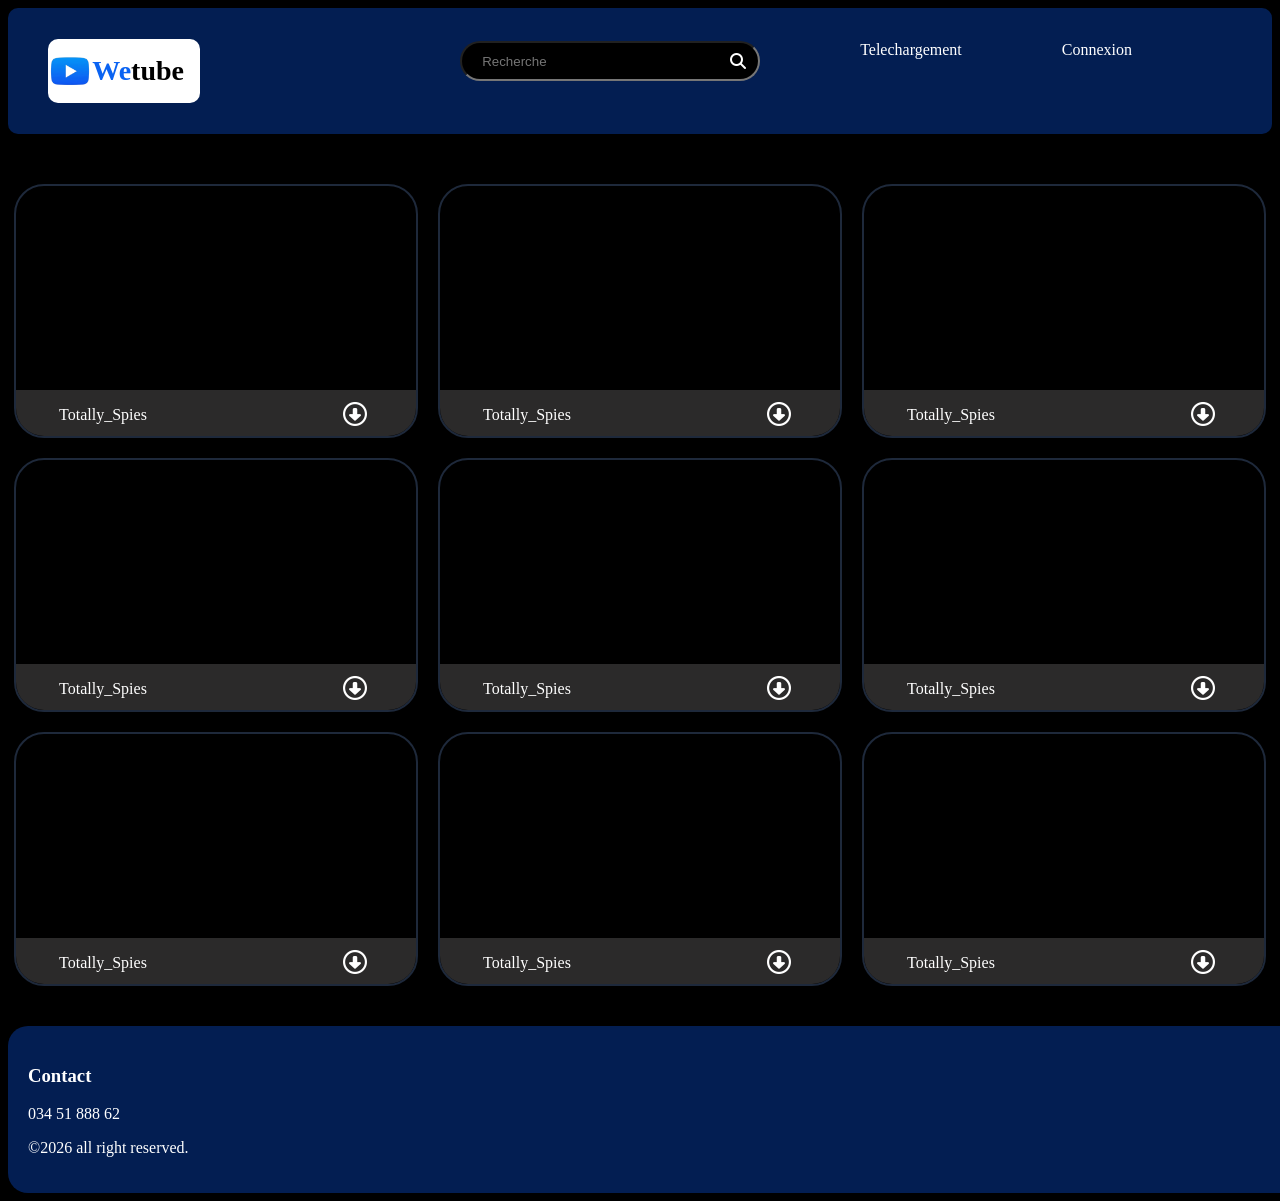
==== We_tube/index.html @ aab5a420 "Fix HTML formatting and structure" ====
<!DOCTYPE html>
<html lang="en">
<head>
    <meta charset="UTF-8">
    <meta name="viewport" content="width=device-width, initial-scale=1.0">
    <link rel="stylesheet" href="style.css">
    <link rel="stylesheet" href="https://cdnjs.cloudflare.com/ajax/libs/font-awesome/6.5.0/css/all.min.css">
    <link rel="shortcut icon" href="Gemini_Generated_Image_xc2elaxc2elaxc2e.png" type="image/x-icon">
    <title>We Tube</title>
</head>
<body>
    <header>
        <nav class="navbar">
            <ul class="tete">
                <img class="image" src="Gemini_Generated_Image_xc2elaxc2elaxc2e-removebg-preview.png" alt="#">
                <h1 class="logo"><span>We</span>tube</h1>
            </ul>
            <ul class="menu">
                <li class="recherche"><input type="search" placeholder="Recherche">
                    <i class="fa-solid fa-magnifying-glass" muted loop class="preview-video"></i>
                </li>
                <li><a href="telechargement.html">Telechargement</a></li>
                 <li><a href="#">Connexion</a></li>
            </ul>
        </nav>
    </header>
    <main class="corps">
        
        <div class="ligne1">
             <div class="video1">
                <div class="vid">
                    <video muted loop class="preview-video" lasse="video">
                        <source src="video/348116_medium.mp4" type ="video/mp4">
                    </video>
                </div>
                <div class="texte">
                    <p>Totally_Spies</p>
                    <button class="btn" onclick="downloadVideo(this)">
                        <i class="fa-regular fa-circle-down"></i>
                    </button>
                </div>
            </div>
            <div class="video1">
                <div class="vid">
                    <video muted loop class="preview-video" class="video">
                        <source src="video/347325_medium.mp4" type ="video/mp4">
                    </video>
                </div>
                <div class="texte">
                    <p>Totally_Spies</p>
                    <button class="btn" onclick="downloadVideo(this)">
                        <i class="fa-regular fa-circle-down"></i>
                    </button>
                </div>
            </div>
            <div class="video1">
                <div class="vid">
                    <video muted loop class="preview-video">
                        <source src="video/348116_medium.mp4" type ="video/mp4">
                    </video>
                </div>
                <div class="texte">
                    <p>Totally_Spies</p>
                    <button class="btn" onclick="downloadVideo(this)">
                        <i class="fa-regular fa-circle-down"></i>
                    </button>
                </div>
            </div>
            <div class="video1">
                <div class="vid">
                    <video muted loop class="preview-video" class="video">
                        <source src="video/348116_medium.mp4" type ="video/mp4">
                    </video>
                </div>
                <div class="texte">
                    <p>Totally_Spies</p>
                    <button class="btn" onclick="downloadVideo(this)">
                        <i class="fa-regular fa-circle-down"></i>
                    </button>
                </div>
            </div>
            <div class="video1">
                <div class="vid">
                    <video muted loop class="preview-video" class="video">
                        <source src="video/348116_medium.mp4" type ="video/mp4">
                    </video>
                </div>
                <div class="texte">
                    <p>Totally_Spies</p>
                    <button class="btn" onclick="downloadVideo(this)">
                        <i class="fa-regular fa-circle-down"></i>
                    </button>
                </div>
            </div>
            <div class="video1">
                <div class="vid">
                    <video muted loop class="preview-video" class="video">
                        <source src="video/348116_medium.mp4" type ="video/mp4">
                    </video>
                </div>
                <div class="texte">
                    <p>Totally_Spies</p>
                    <button class="btn" onclick="downloadVideo(this)">
                        <i class="fa-regular fa-circle-down"></i>
                    </button>
                </div>
            </div>
             <div class="video1">
                <div class="vid">
                    <video muted loop class="preview-video" class="video">
                        <source src="video/348116_medium.mp4" type ="video/mp4">
                    </video>
                </div>
                <div class="texte">
                    <p>Totally_Spies</p>
                    <button class="btn" onclick="downloadVideo(this)">
                        <i class="fa-regular fa-circle-down"></i>
                    </button>
                </div>
            </div>
            <div class="video1">
                <div class="vid">
                    <video muted loop class="preview-video" class="video">
                        <source src="video/348116_medium.mp4" type ="video/mp4">
                    </video>
                </div>
                <div class="texte">
                    <p>Totally_Spies</p>
                    <button class="btn" onclick="downloadVideo(this)">
                        <i class="fa-regular fa-circle-down"></i>
                    </button>
                </div>
            </div>
            <div class="video1">
                <div class="vid">
                    <video muted loop class="preview-video"class="video">
                        <source src="video/348116_medium.mp4" type ="video/mp4">
                    </video>
                </div>
                <div class="texte">
                    <p>Totally_Spies</p>
                    <button class="btn" onclick="downloadVideo(this)">
                        <i class="fa-regular fa-circle-down"></i>
                    </button>
                </div>
            </div>
        </div>
    </main>
    <footer>
        <div class="pied">
            <h3>Contact</h3>
            <p>034 51 888 62</p>
            <p>&copy2026 all right reserved.</p>
        </div>
    </footer>
    <script src="test.js"></script>
</body>
</html>
---- We_tube/style.css ----
body{
    background-color: black;
    color: white;
}
header{
    display: flex;
    flex-wrap: wrap;
}
.tete{
    position: relative;
    background-color: white;
    border-radius: 10px;
    width: 120px;
    padding: 1em;
}
.tete:hover{
    background-color: #031e52;
}
.image{
    width: 90px;
    position: absolute;
    right: 85px;
    top: 2px;

}
span{
    color: #0a63f2;
}
h1{
    margin: 0;
}
.navbar{
    background:#031e52;
    border-radius: 10px;
    color:white;
    display:flex;
    flex-wrap: wrap;
    justify-content:space-between;
    align-items:center;
    padding:15px 40px;
    width:100%;
    transition:1.4s;
}
.navbar ul{
    justify-content:end;
    display: flex;
    flex-wrap: wrap;
}

.logo{
    font-size:28px;
    color: black;

}

.menu{
    list-style:none;
}
.menu li{
    margin-right: 100px;
    margin-bottom: 20px;
}
.menu a{
    color:white;
    text-decoration:none;
    transition:0.3s;
}

.menu a:hover{
    background:white;
    color:#1e293b;
    padding:10px;
    border-radius:5px;
}

input{
    border-radius: 20px;
    height: 40px;
    width: 300px;
    background-color: black;
    color: white;
    padding-left: 20px;
}
.recherche{
    position:relative;
    margin-bottom: 20px;
}
li i{
    position: absolute;
    left: 270px;
    top: 50%;
    transform: translateY(-50%);
}
.corps{
    flex: 1;
    background-color:black;
    padding-top: 50px;
    overflow-y: scroll;
}
.ligne1{
    display: flex;
    flex-wrap: wrap;
    gap: 20px;
    padding-bottom: 20px;
    justify-content: center;
}
.video1{
    border: 2px #1e293b solid;
    border-radius: 30px;
    width: 400px;
    height: 250px;
    overflow: hidden;
}
.video1:hover{
    transform: translateY(5px);
    border: 2px rgb(85, 82, 82) solid;

}
video{
    width:100%;
    height:200px;
    overflow: hidden;

}

.texte{
    background-color: rgb(43, 42, 42);
    display: flex;
    align-items: center;
    justify-content: center;
    gap: 190px;
    padding: 0 2em;
    button{
        background-color: transparent;
        font-size: 1.5em;
        color: white;
        border: none;
    }
}
button:hover{
    color: #031e52;
}
.pied{
    background-color: #031e52;
    width: 100%;
    color: white;
    padding: 20px;
    border-radius: 20px;
    margin-top: 20px;
}
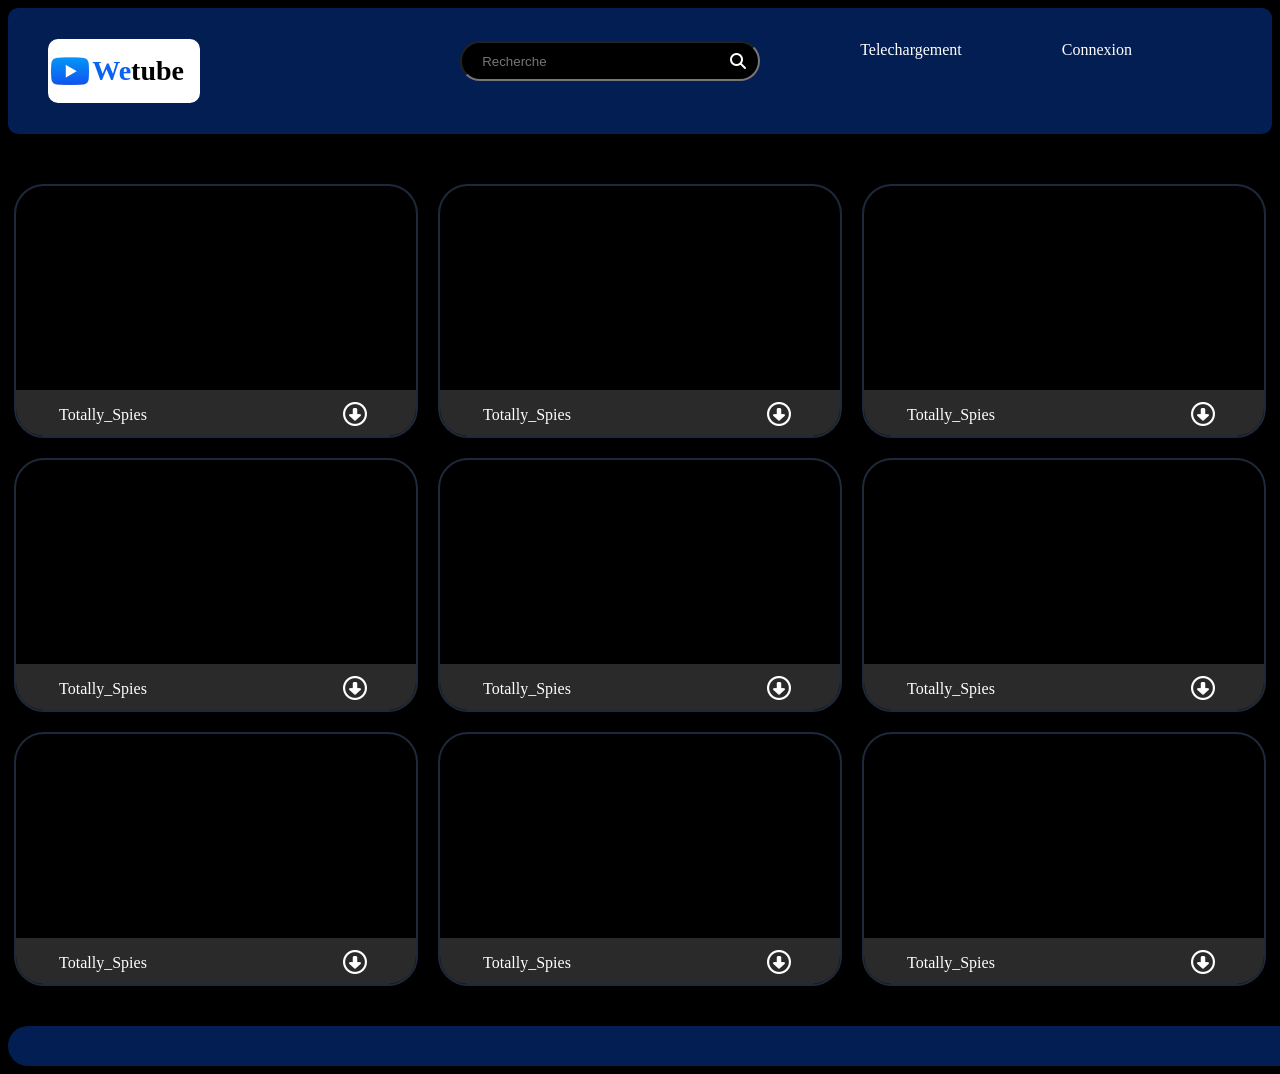
==== commit d5496b5e: "Update index.html" ====
--- a/We_tube/index.html
+++ b/We_tube/index.html
@@ -29,7 +29,7 @@
         <div class="ligne1">
              <div class="video1">
                 <div class="vid">
-                    <video muted loop class="preview-video" lasse="video">
+                    <video muted loop class="preview-video">
                         <source src="video/348116_medium.mp4" type ="video/mp4">
                     </video>
                 </div>
@@ -42,7 +42,7 @@
             </div>
             <div class="video1">
                 <div class="vid">
-                    <video muted loop class="preview-video" class="video">
+                    <video muted loop class="preview-video">
                         <source src="video/347325_medium.mp4" type ="video/mp4">
                     </video>
                 </div>
@@ -68,7 +68,7 @@
             </div>
             <div class="video1">
                 <div class="vid">
-                    <video muted loop class="preview-video" class="video">
+                    <video muted loop class="preview-video">
                         <source src="video/348116_medium.mp4" type ="video/mp4">
                     </video>
                 </div>
@@ -81,7 +81,7 @@
             </div>
             <div class="video1">
                 <div class="vid">
-                    <video muted loop class="preview-video" class="video">
+                    <video muted loop class="preview-video">
                         <source src="video/348116_medium.mp4" type ="video/mp4">
                     </video>
                 </div>
@@ -94,7 +94,7 @@
             </div>
             <div class="video1">
                 <div class="vid">
-                    <video muted loop class="preview-video" class="video">
+                    <video muted loop class="preview-video">
                         <source src="video/348116_medium.mp4" type ="video/mp4">
                     </video>
                 </div>
@@ -107,7 +107,7 @@
             </div>
              <div class="video1">
                 <div class="vid">
-                    <video muted loop class="preview-video" class="video">
+                    <video muted loop class="preview-video">
                         <source src="video/348116_medium.mp4" type ="video/mp4">
                     </video>
                 </div>
@@ -120,7 +120,7 @@
             </div>
             <div class="video1">
                 <div class="vid">
-                    <video muted loop class="preview-video" class="video">
+                    <video muted loop class="preview-video">
                         <source src="video/348116_medium.mp4" type ="video/mp4">
                     </video>
                 </div>
@@ -133,7 +133,7 @@
             </div>
             <div class="video1">
                 <div class="vid">
-                    <video muted loop class="preview-video"class="video">
+                    <video muted loop class="preview-video">
                         <source src="video/348116_medium.mp4" type ="video/mp4">
                     </video>
                 </div>
@@ -147,10 +147,8 @@
         </div>
     </main>
     <footer>
-        <div class="pied">
-            <h3>Contact</h3>
-            <p>034 51 888 62</p>
-            <p>&copy2026 all right reserved.</p>
+        <div class="pied">+
         </div>
     </footer>
     <script src="test.js"></script>
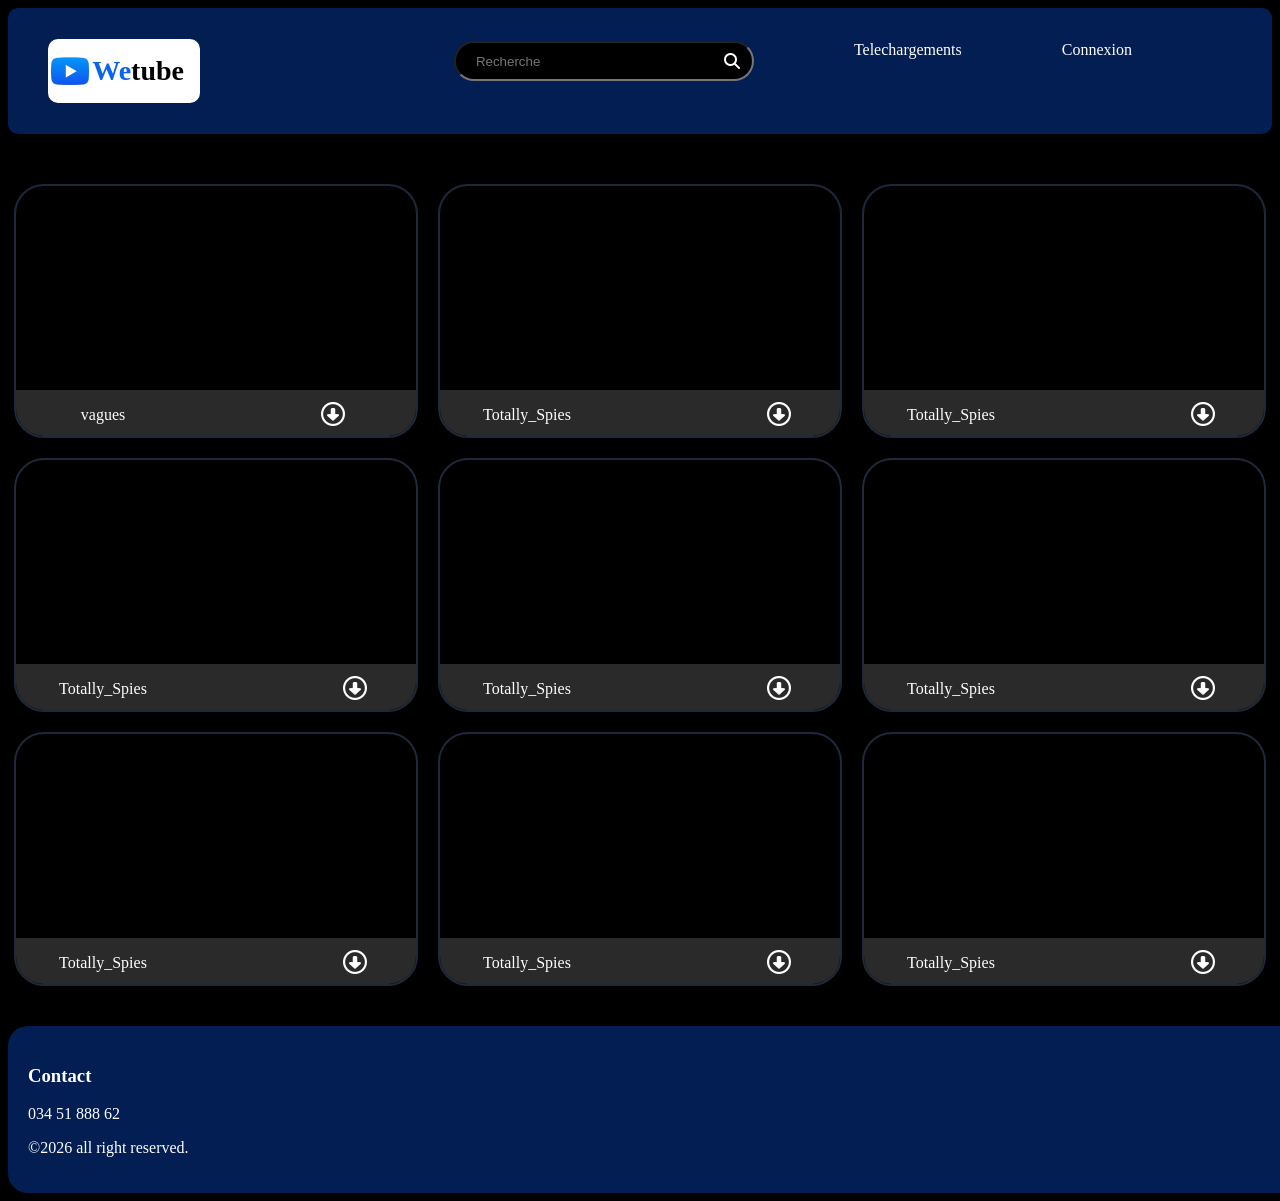
==== commit 1fa78a53: "barre de recherche et interface conn et inscrip" ====
--- a/We_tube/index.html
+++ b/We_tube/index.html
@@ -16,11 +16,11 @@
                 <h1 class="logo"><span>We</span>tube</h1>
             </ul>
             <ul class="menu">
-                <li class="recherche"><input type="search" placeholder="Recherche">
+                <li class="recherche"><input type="search" id="search" placeholder="Recherche">
                     <i class="fa-solid fa-magnifying-glass" muted loop class="preview-video"></i>
                 </li>
-                <li><a href="telechargement.html">Telechargement</a></li>
-                 <li><a href="#">Connexion</a></li>
+                <li><a href="telechargement.html">Telechargements</a></li>
+                 <li><a href="login.html">Connexion</a></li>
             </ul>
         </nav>
     </header>
@@ -29,7 +29,33 @@
         <div class="ligne1">
              <div class="video1">
                 <div class="vid">
-                    <video muted loop class="preview-video">
+                    <video id="résultats" loop class="preview-video">
+                        <source src="video/348116_medium.mp4" type ="video/mp4">
+                    </video>
+                </div>
+                <div class="texte">
+                    <p>vagues</p>
+                    <button class="btn" onclick="downloadVideo(this)">
+                        <i class="fa-regular fa-circle-down"></i>
+                    </button>
+                </div>
+            </div>
+            <div class="video1">
+                <div class="vid">
+                    <video id="résultats" muted loop class="preview-video">
+                        <source src="video/347325_medium.mp4" type ="video/mp4">
+                    </video>
+                </div>
+                <div class="texte">
+                    <p>Totally_Spies</p>
+                    <button class="btn" onclick="downloadVideo(this)">
+                        <i class="fa-regular fa-circle-down"></i>
+                    </button>
+                </div>
+            </div>
+            <div class="video1">
+                <div class="vid">
+                    <video id="résultats" muted loop class="preview-video">
                         <source src="video/348116_medium.mp4" type ="video/mp4">
                     </video>
                 </div>
@@ -42,20 +68,7 @@
             </div>
             <div class="video1">
                 <div class="vid">
-                    <video muted loop class="preview-video">
-                        <source src="video/347325_medium.mp4" type ="video/mp4">
-                    </video>
-                </div>
-                <div class="texte">
-                    <p>Totally_Spies</p>
-                    <button class="btn" onclick="downloadVideo(this)">
-                        <i class="fa-regular fa-circle-down"></i>
-                    </button>
-                </div>
-            </div>
-            <div class="video1">
-                <div class="vid">
-                    <video muted loop class="preview-video">
+                    <video id="résultats" muted loop class="preview-video">
                         <source src="video/348116_medium.mp4" type ="video/mp4">
                     </video>
                 </div>
@@ -68,7 +81,7 @@
             </div>
             <div class="video1">
                 <div class="vid">
-                    <video muted loop class="preview-video">
+                    <video id="résultats" muted loop class="preview-video">
                         <source src="video/348116_medium.mp4" type ="video/mp4">
                     </video>
                 </div>
@@ -81,7 +94,20 @@
             </div>
             <div class="video1">
                 <div class="vid">
-                    <video muted loop class="preview-video">
+                    <video id="résultats"  muted loop class="preview-video">
+                        <source src="video/348116_medium.mp4" type ="video/mp4">
+                    </video>
+                </div>
+                <div class="texte">
+                    <p>Totally_Spies</p>
+                    <button class="btn" onclick="downloadVideo(this)">
+                        <i class="fa-regular fa-circle-down"></i>
+                    </button>
+                </div>
+            </div>
+             <div class="video1">
+                <div class="vid">
+                    <video id="résultats" muted loop class="preview-video">
                         <source src="video/348116_medium.mp4" type ="video/mp4">
                     </video>
                 </div>
@@ -94,20 +120,7 @@
             </div>
             <div class="video1">
                 <div class="vid">
-                    <video muted loop class="preview-video">
-                        <source src="video/348116_medium.mp4" type ="video/mp4">
-                    </video>
-                </div>
-                <div class="texte">
-                    <p>Totally_Spies</p>
-                    <button class="btn" onclick="downloadVideo(this)">
-                        <i class="fa-regular fa-circle-down"></i>
-                    </button>
-                </div>
-            </div>
-             <div class="video1">
-                <div class="vid">
-                    <video muted loop class="preview-video">
+                    <video id="résultats" muted loop class="preview-video">
                         <source src="video/348116_medium.mp4" type ="video/mp4">
                     </video>
                 </div>
@@ -120,20 +133,7 @@
             </div>
             <div class="video1">
                 <div class="vid">
-                    <video muted loop class="preview-video">
-                        <source src="video/348116_medium.mp4" type ="video/mp4">
-                    </video>
-                </div>
-                <div class="texte">
-                    <p>Totally_Spies</p>
-                    <button class="btn" onclick="downloadVideo(this)">
-                        <i class="fa-regular fa-circle-down"></i>
-                    </button>
-                </div>
-            </div>
-            <div class="video1">
-                <div class="vid">
-                    <video muted loop class="preview-video">
+                    <video id="résultats" muted loop class="preview-video">
                         <source src="video/348116_medium.mp4" type ="video/mp4">
                     </video>
                 </div>
@@ -147,8 +147,10 @@
         </div>
     </main>
     <footer>
-        <div class="pied">-
+        <div class="pied">
+            <h3>Contact</h3>
+            <p>034 51 888 62</p>
+            <p>&copy2026 all right reserved.</p>
         </div>
     </footer>
     <script src="test.js"></script>
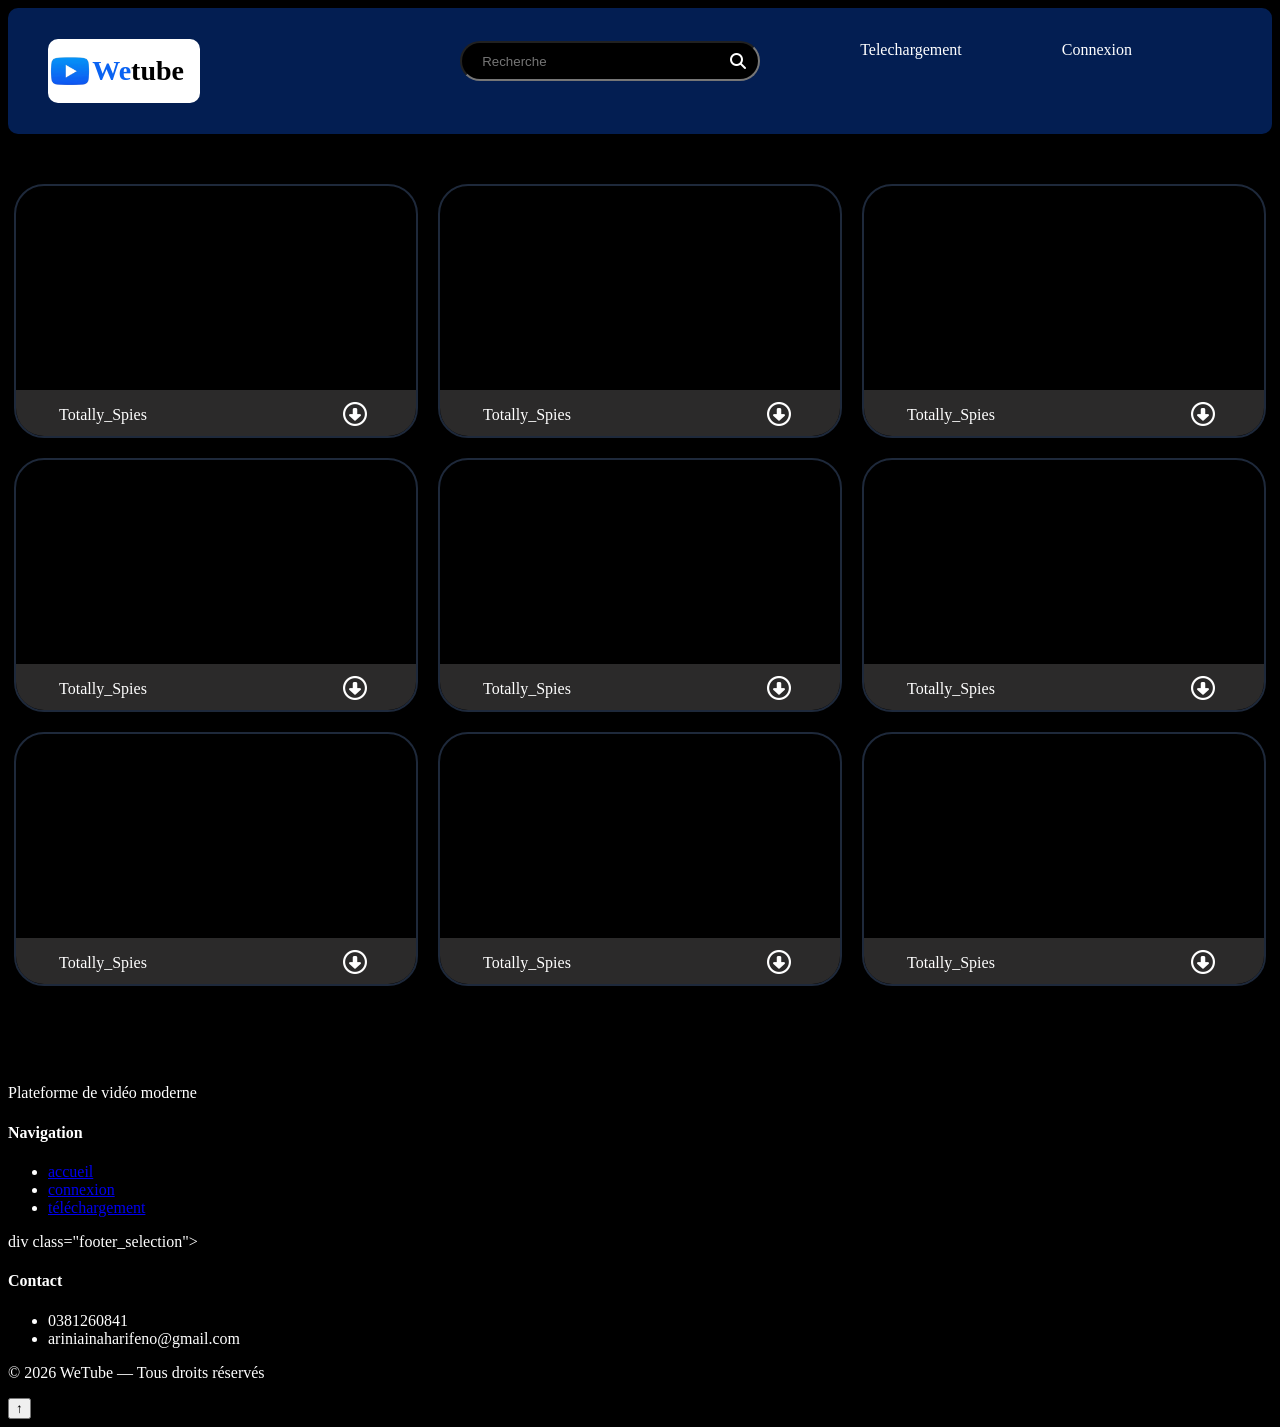
==== commit f3866d81: "Update index.html" ====
--- a/We_tube/index.html
+++ b/We_tube/index.html
@@ -16,11 +16,11 @@
                 <h1 class="logo"><span>We</span>tube</h1>
             </ul>
             <ul class="menu">
-                <li class="recherche"><input type="search" id="search" placeholder="Recherche">
+                <li class="recherche"><input type="search" placeholder="Recherche">
                     <i class="fa-solid fa-magnifying-glass" muted loop class="preview-video"></i>
                 </li>
-                <li><a href="telechargement.html">Telechargements</a></li>
-                 <li><a href="login.html">Connexion</a></li>
+                <li><a href="telechargement.html">Telechargement</a></li>
+                 <li><a href="#">Connexion</a></li>
             </ul>
         </nav>
     </header>
@@ -29,12 +29,12 @@
         <div class="ligne1">
              <div class="video1">
                 <div class="vid">
-                    <video id="résultats" loop class="preview-video">
+                    <video muted loop class="preview-video">
                         <source src="video/348116_medium.mp4" type ="video/mp4">
                     </video>
                 </div>
                 <div class="texte">
-                    <p>vagues</p>
+                    <p>Totally_Spies</p>
                     <button class="btn" onclick="downloadVideo(this)">
                         <i class="fa-regular fa-circle-down"></i>
                     </button>
@@ -42,7 +42,7 @@
             </div>
             <div class="video1">
                 <div class="vid">
-                    <video id="résultats" muted loop class="preview-video">
+                    <video muted loop class="preview-video">
                         <source src="video/347325_medium.mp4" type ="video/mp4">
                     </video>
                 </div>
@@ -55,7 +55,7 @@
             </div>
             <div class="video1">
                 <div class="vid">
-                    <video id="résultats" muted loop class="preview-video">
+                    <video muted loop class="preview-video">
                         <source src="video/348116_medium.mp4" type ="video/mp4">
                     </video>
                 </div>
@@ -68,7 +68,7 @@
             </div>
             <div class="video1">
                 <div class="vid">
-                    <video id="résultats" muted loop class="preview-video">
+                    <video muted loop class="preview-video">
                         <source src="video/348116_medium.mp4" type ="video/mp4">
                     </video>
                 </div>
@@ -81,7 +81,7 @@
             </div>
             <div class="video1">
                 <div class="vid">
-                    <video id="résultats" muted loop class="preview-video">
+                    <video muted loop class="preview-video">
                         <source src="video/348116_medium.mp4" type ="video/mp4">
                     </video>
                 </div>
@@ -94,7 +94,7 @@
             </div>
             <div class="video1">
                 <div class="vid">
-                    <video id="résultats"  muted loop class="preview-video">
+                    <video muted loop class="preview-video">
                         <source src="video/348116_medium.mp4" type ="video/mp4">
                     </video>
                 </div>
@@ -107,7 +107,7 @@
             </div>
              <div class="video1">
                 <div class="vid">
-                    <video id="résultats" muted loop class="preview-video">
+                    <video muted loop class="preview-video">
                         <source src="video/348116_medium.mp4" type ="video/mp4">
                     </video>
                 </div>
@@ -120,7 +120,7 @@
             </div>
             <div class="video1">
                 <div class="vid">
-                    <video id="résultats" muted loop class="preview-video">
+                    <video muted loop class="preview-video">
                         <source src="video/348116_medium.mp4" type ="video/mp4">
                     </video>
                 </div>
@@ -133,7 +133,7 @@
             </div>
             <div class="video1">
                 <div class="vid">
-                    <video id="résultats" muted loop class="preview-video">
+                    <video muted loop class="preview-video">
                         <source src="video/348116_medium.mp4" type ="video/mp4">
                     </video>
                 </div>
@@ -145,14 +145,37 @@
                 </div>
             </div>
         </div>
-    </main>
-    <footer>
-        <div class="pied">
-            <h3>Contact</h3>
-            <p>034 51 888 62</p>
-            <p>&copy2026 all right reserved.</p>
+    </main>
+<footer>
+    <footer class="footer">
+       <div class="footer_container">
+<div class="footer_selection">
+   <h2 class="logo">Wetub</h2>
+   <p>Plateforme de vidéo moderne</p>
+</div>
+<div class="footer_selection">
+ <h4>Navigation</h4>
+ <ul>
+  <li><a href="index html">accueil</a></li>
+  <li><a href="login.html">connexion</a></li>
+  <li><a   href="telechargement.html">téléchargement</a></li>
+ </ul>
+</div>
+div class="footer_selection">
+ <h4>Contact</h4>
+ <ul>
+  <li>0381260841</li>
+  <li>ariniainaharifeno@gmail.com</li>
+ </ul>
+</div>
+
+<div class="footer-bottom">
+    <p>© 2026 WeTube — Tous droits réservés</p>
+    <button onclick="scrollToTop()"        class="top-btn">↑</button>
+ </div>
         </div>
-    </footer>
+    </footer>
+</footer>
     <script src="test.js"></script>
 </body>
 </html>
--- a/We_tube/style.css
+++ b/We_tube/style.css
@@ -120,7 +120,15 @@
     width:100%;
     height:200px;
     overflow: hidden;
-
+}
+/*Flouter la video sur le preview*/
+.preview-video{
+    filter:blur;
+    transition: filter 0.3s ease;
+    width: 100%;
+}
+.preview-video:hover{
+    filter: blur(0);
 }
 
 .texte{
@@ -147,4 +155,4 @@
     padding: 20px;
     border-radius: 20px;
     margin-top: 20px;
-}+}
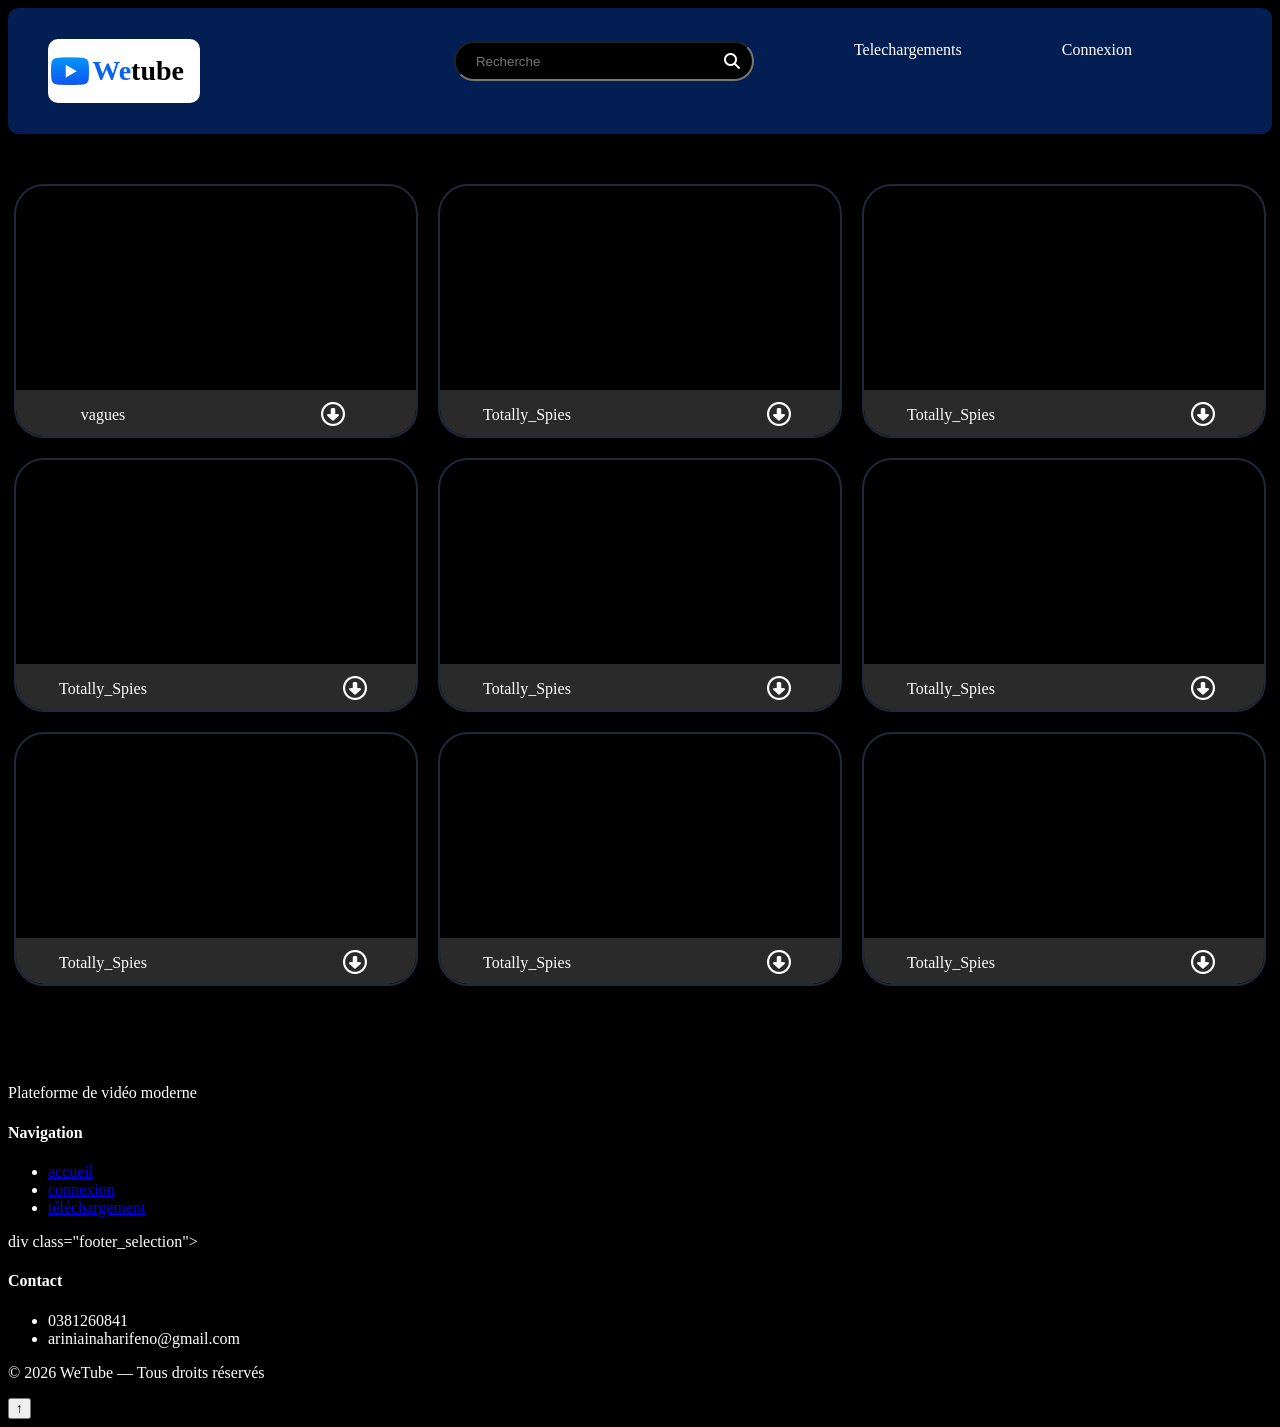
==== commit 82819761: "Merge f3866d8195144e57b1ea85e6db3917967af894ba into 2c48a2a76871b6e4bd9bad43c295b00db385fe0d" ====
--- a/We_tube/index.html
+++ b/We_tube/index.html
@@ -16,11 +16,11 @@
                 <h1 class="logo"><span>We</span>tube</h1>
             </ul>
             <ul class="menu">
-                <li class="recherche"><input type="search" placeholder="Recherche">
+                <li class="recherche"><input type="search" id="search" placeholder="Recherche">
                     <i class="fa-solid fa-magnifying-glass" muted loop class="preview-video"></i>
                 </li>
-                <li><a href="telechargement.html">Telechargement</a></li>
-                 <li><a href="#">Connexion</a></li>
+                <li><a href="telechargement.html">Telechargements</a></li>
+                 <li><a href="login.html">Connexion</a></li>
             </ul>
         </nav>
     </header>
@@ -29,7 +29,33 @@
         <div class="ligne1">
              <div class="video1">
                 <div class="vid">
-                    <video muted loop class="preview-video">
+                    <video id="résultats" loop class="preview-video">
+                        <source src="video/348116_medium.mp4" type ="video/mp4">
+                    </video>
+                </div>
+                <div class="texte">
+                    <p>vagues</p>
+                    <button class="btn" onclick="downloadVideo(this)">
+                        <i class="fa-regular fa-circle-down"></i>
+                    </button>
+                </div>
+            </div>
+            <div class="video1">
+                <div class="vid">
+                    <video id="résultats" muted loop class="preview-video">
+                        <source src="video/347325_medium.mp4" type ="video/mp4">
+                    </video>
+                </div>
+                <div class="texte">
+                    <p>Totally_Spies</p>
+                    <button class="btn" onclick="downloadVideo(this)">
+                        <i class="fa-regular fa-circle-down"></i>
+                    </button>
+                </div>
+            </div>
+            <div class="video1">
+                <div class="vid">
+                    <video id="résultats" muted loop class="preview-video">
                         <source src="video/348116_medium.mp4" type ="video/mp4">
                     </video>
                 </div>
@@ -42,20 +68,7 @@
             </div>
             <div class="video1">
                 <div class="vid">
-                    <video muted loop class="preview-video">
-                        <source src="video/347325_medium.mp4" type ="video/mp4">
-                    </video>
-                </div>
-                <div class="texte">
-                    <p>Totally_Spies</p>
-                    <button class="btn" onclick="downloadVideo(this)">
-                        <i class="fa-regular fa-circle-down"></i>
-                    </button>
-                </div>
-            </div>
-            <div class="video1">
-                <div class="vid">
-                    <video muted loop class="preview-video">
+                    <video id="résultats" muted loop class="preview-video">
                         <source src="video/348116_medium.mp4" type ="video/mp4">
                     </video>
                 </div>
@@ -68,7 +81,7 @@
             </div>
             <div class="video1">
                 <div class="vid">
-                    <video muted loop class="preview-video">
+                    <video id="résultats" muted loop class="preview-video">
                         <source src="video/348116_medium.mp4" type ="video/mp4">
                     </video>
                 </div>
@@ -81,7 +94,20 @@
             </div>
             <div class="video1">
                 <div class="vid">
-                    <video muted loop class="preview-video">
+                    <video id="résultats"  muted loop class="preview-video">
+                        <source src="video/348116_medium.mp4" type ="video/mp4">
+                    </video>
+                </div>
+                <div class="texte">
+                    <p>Totally_Spies</p>
+                    <button class="btn" onclick="downloadVideo(this)">
+                        <i class="fa-regular fa-circle-down"></i>
+                    </button>
+                </div>
+            </div>
+             <div class="video1">
+                <div class="vid">
+                    <video id="résultats" muted loop class="preview-video">
                         <source src="video/348116_medium.mp4" type ="video/mp4">
                     </video>
                 </div>
@@ -94,20 +120,7 @@
             </div>
             <div class="video1">
                 <div class="vid">
-                    <video muted loop class="preview-video">
-                        <source src="video/348116_medium.mp4" type ="video/mp4">
-                    </video>
-                </div>
-                <div class="texte">
-                    <p>Totally_Spies</p>
-                    <button class="btn" onclick="downloadVideo(this)">
-                        <i class="fa-regular fa-circle-down"></i>
-                    </button>
-                </div>
-            </div>
-             <div class="video1">
-                <div class="vid">
-                    <video muted loop class="preview-video">
+                    <video id="résultats" muted loop class="preview-video">
                         <source src="video/348116_medium.mp4" type ="video/mp4">
                     </video>
                 </div>
@@ -120,20 +133,7 @@
             </div>
             <div class="video1">
                 <div class="vid">
-                    <video muted loop class="preview-video">
-                        <source src="video/348116_medium.mp4" type ="video/mp4">
-                    </video>
-                </div>
-                <div class="texte">
-                    <p>Totally_Spies</p>
-                    <button class="btn" onclick="downloadVideo(this)">
-                        <i class="fa-regular fa-circle-down"></i>
-                    </button>
-                </div>
-            </div>
-            <div class="video1">
-                <div class="vid">
-                    <video muted loop class="preview-video">
+                    <video id="résultats" muted loop class="preview-video">
                         <source src="video/348116_medium.mp4" type ="video/mp4">
                     </video>
                 </div>
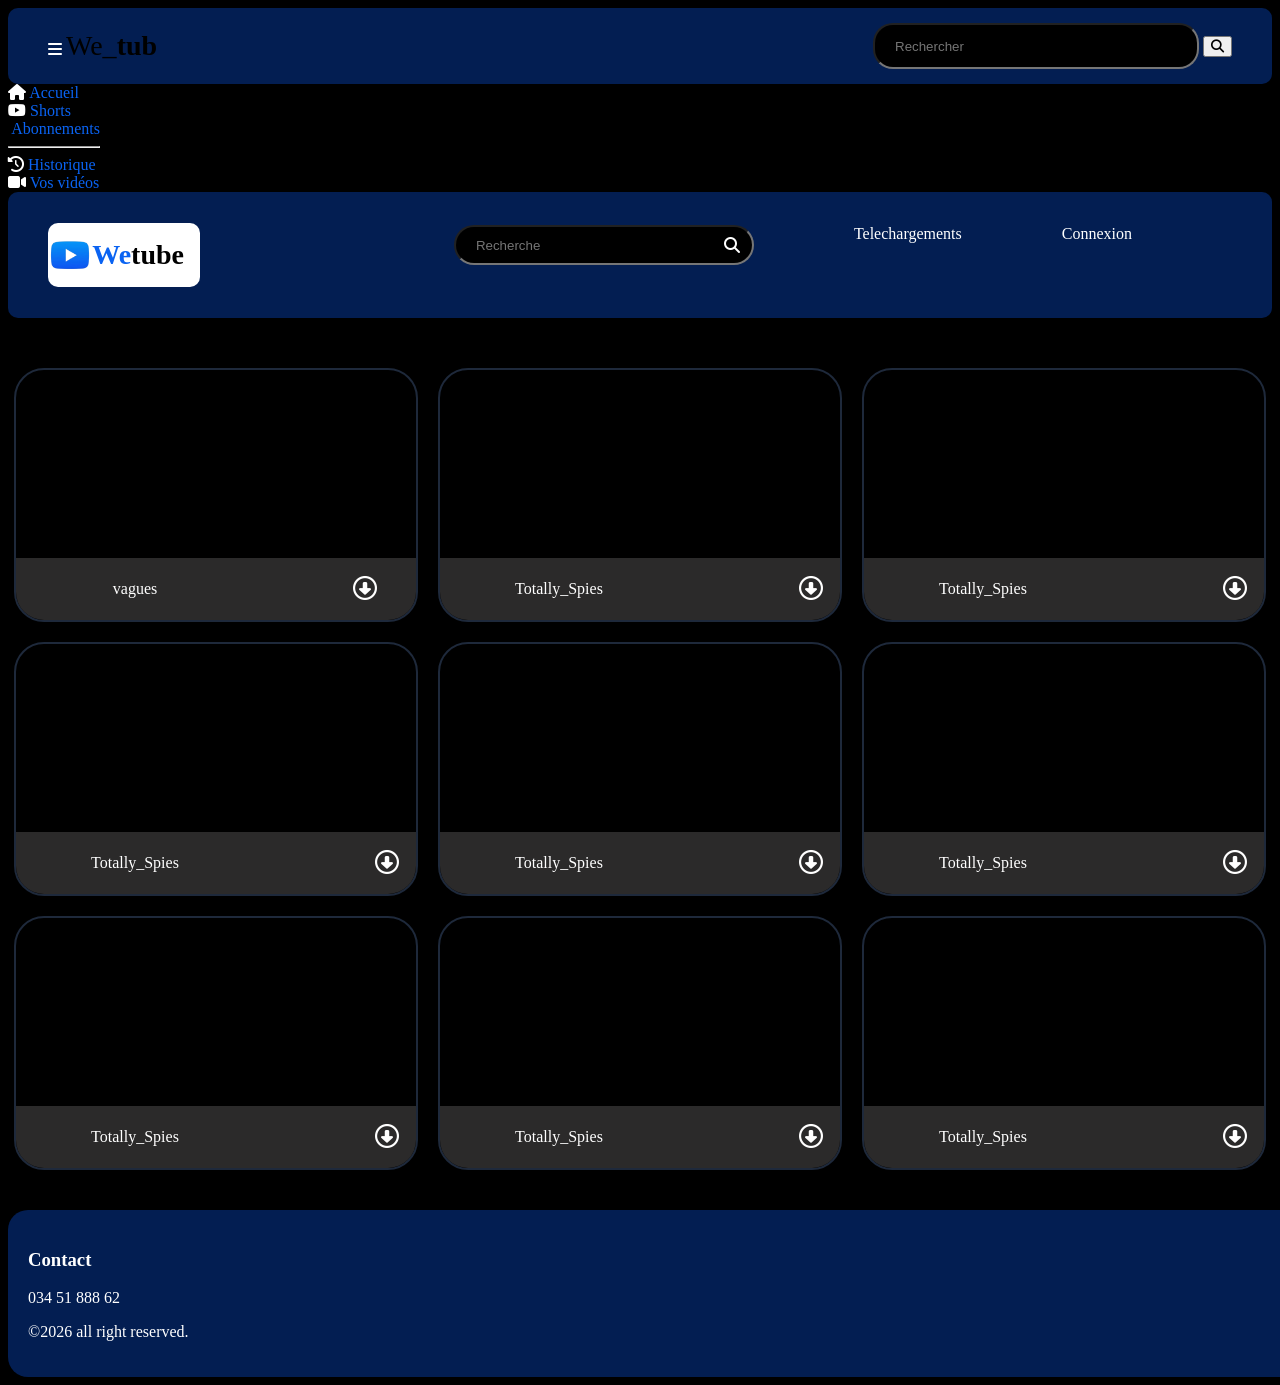
==== commit d35cd07d: "Refactor HTML structure and navigation elements1" ====
--- a/We_tube/index.html
+++ b/We_tube/index.html
@@ -10,6 +10,27 @@
 </head>
 <body>
     <header>
+        <!-- Barre de navigation haute -->
+    <nav class="navbar">
+        <div class="left-section">
+            <i class="fas fa-bars" id="menu-icon"></i>
+            <span class="logo">We_<b>tub</b></span>
+        </div>
+        <div class="search-bar">
+            <input type="text" placeholder="Rechercher">
+            <button><i class="fas fa-search"></i></button>
+        </div>
+    </nav>
+
+    <!-- Menu latéral (Sidebar) -->
+    <aside class="sidebar" id="sidebar">
+        <div class="nav-link active"><i class="fas fa-home"></i> <span>Accueil</span></div>
+        <div class="nav-link"><i class="fab fa-youtube"></i> <span>Shorts</span></div>
+        <div class="nav-link"><i class="fas fa-subscriptions"></i> <span>Abonnements</span></div>
+        <hr>
+        <div class="nav-link"><i class="fas fa-history"></i> <span>Historique</span></div>
+        <div class="nav-link"><i class="fas fa-video"></i> <span>Vos vidéos</span></div>
+    </aside>
         <nav class="navbar">
             <ul class="tete">
                 <img class="image" src="Gemini_Generated_Image_xc2elaxc2elaxc2e-removebg-preview.png" alt="#">
@@ -145,37 +166,14 @@
                 </div>
             </div>
         </div>
-    </main>
-<footer>
-    <footer class="footer">
-       <div class="footer_container">
-<div class="footer_selection">
-   <h2 class="logo">Wetub</h2>
-   <p>Plateforme de vidéo moderne</p>
-</div>
-<div class="footer_selection">
- <h4>Navigation</h4>
- <ul>
-  <li><a href="index html">accueil</a></li>
-  <li><a href="login.html">connexion</a></li>
-  <li><a   href="telechargement.html">téléchargement</a></li>
- </ul>
-</div>
-div class="footer_selection">
- <h4>Contact</h4>
- <ul>
-  <li>0381260841</li>
-  <li>ariniainaharifeno@gmail.com</li>
- </ul>
-</div>
-
-<div class="footer-bottom">
-    <p>© 2026 WeTube — Tous droits réservés</p>
-    <button onclick="scrollToTop()"        class="top-btn">↑</button>
- </div>
+    </main>
+    <footer>
+        <div class="pied">
+            <h3>Contact</h3>
+            <p>034 51 888 62</p>
+            <p>&copy2026 all right reserved.</p>
         </div>
-    </footer>
-</footer>
+    </footer>
     <script src="test.js"></script>
 </body>
 </html>
--- a/We_tube/style.css
+++ b/We_tube/style.css
@@ -110,6 +110,8 @@
     width: 400px;
     height: 250px;
     overflow: hidden;
+    position: relative;
+
 }
 .video1:hover{
     transform: translateY(5px);
@@ -117,21 +119,22 @@
 
 }
 video{
-    width:100%;
-    height:200px;
+    width: 100%;
+    height:230px;
+    bottom: 0px;
+    left: 0px;
     overflow: hidden;
-}
-/*Flouter la video sur le preview*/
-.preview-video{
-    filter:blur;
-    transition: filter 0.3s ease;
-    width: 100%;
-}
-.preview-video:hover{
-    filter: blur(0);
+    position: absolute;
+    bottom: 50px;
+
 }
 
 .texte{
+    position: absolute;
+    /* top: 12em; */
+    bottom: 0px;
+    width: 100%;
+    height: 25%;
     background-color: rgb(43, 42, 42);
     display: flex;
     align-items: center;
@@ -155,4 +158,4 @@
     padding: 20px;
     border-radius: 20px;
     margin-top: 20px;
-}
+}
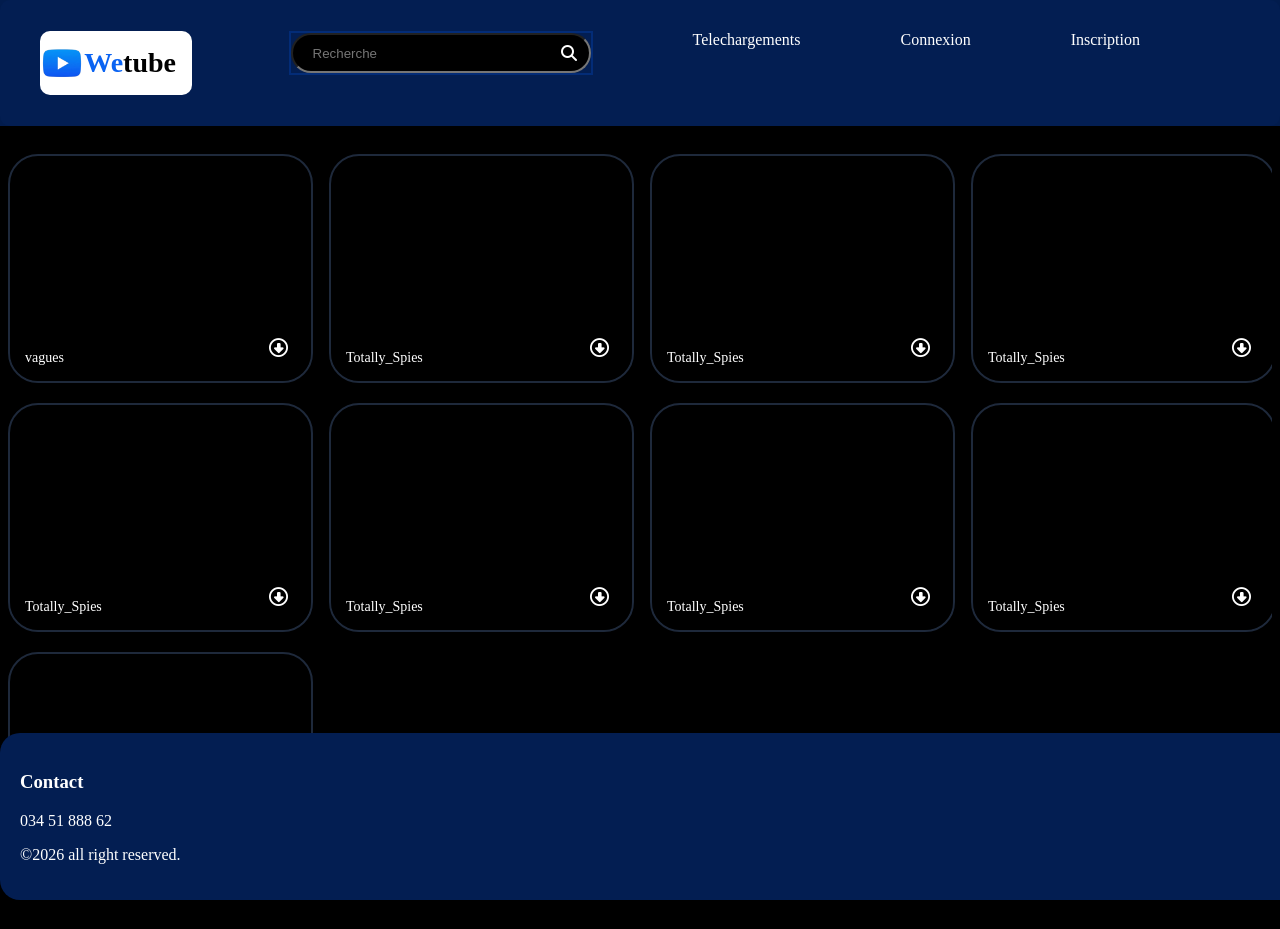
==== commit 8feaeb64: "justification de menu toggle et ajout des champ de video lorsqu'on le clic pour le regarder" ====
--- a/We_tube/index.html
+++ b/We_tube/index.html
@@ -10,39 +10,22 @@
 </head>
 <body>
     <header>
-        <!-- Barre de navigation haute -->
-    <nav class="navbar">
-        <div class="left-section">
-            <i class="fas fa-bars" id="menu-icon"></i>
-            <span class="logo">We_<b>tub</b></span>
-        </div>
-        <div class="search-bar">
-            <input type="text" placeholder="Rechercher">
-            <button><i class="fas fa-search"></i></button>
-        </div>
-    </nav>
-
-    <!-- Menu latéral (Sidebar) -->
-    <aside class="sidebar" id="sidebar">
-        <div class="nav-link active"><i class="fas fa-home"></i> <span>Accueil</span></div>
-        <div class="nav-link"><i class="fab fa-youtube"></i> <span>Shorts</span></div>
-        <div class="nav-link"><i class="fas fa-subscriptions"></i> <span>Abonnements</span></div>
-        <hr>
-        <div class="nav-link"><i class="fas fa-history"></i> <span>Historique</span></div>
-        <div class="nav-link"><i class="fas fa-video"></i> <span>Vos vidéos</span></div>
-    </aside>
         <nav class="navbar">
             <ul class="tete">
                 <img class="image" src="Gemini_Generated_Image_xc2elaxc2elaxc2e-removebg-preview.png" alt="#">
                 <h1 class="logo"><span>We</span>tube</h1>
             </ul>
-            <ul class="menu">
+            <button class="hamburger" id="hamburger">
+                <i class="fas fa-bars"></i>
+            </button>
+            <ul class="menu" id="menu">
                 <li class="recherche"><input type="search" id="search" placeholder="Recherche">
                     <i class="fa-solid fa-magnifying-glass" muted loop class="preview-video"></i>
                 </li>
                 <li><a href="telechargement.html">Telechargements</a></li>
                  <li><a href="login.html">Connexion</a></li>
-            </ul>
+                <li><a href="register.html">Inscription</a></li>
+            </ul> 
         </nav>
     </header>
     <main class="corps">
@@ -174,6 +157,20 @@
             <p>&copy2026 all right reserved.</p>
         </div>
     </footer>
+    
+    <!-- Modal pour lecture vidéo en plein écran -->
+    <div id="videoModal" class="modal">
+        <div class="modal-content">
+            <span class="close">&times;</span>
+            <div class="modal-video-container">
+                <video id="modalVideo" controls autoplay>
+                    <source id="modalVideoSource" src="" type="video/mp4">
+                    Votre navigateur ne supporte pas la lecture vidéo.
+                </video>
+            </div>
+        </div>
+    </div>
+    
     <script src="test.js"></script>
 </body>
 </html>
--- a/We_tube/style.css
+++ b/We_tube/style.css
@@ -5,6 +5,15 @@
 header{
     display: flex;
     flex-wrap: wrap;
+    position: fixed; /* Header fixe */
+    top: 0;
+    left: 0;
+    right: 0;
+    z-index: 1000;
+    background: rgba(3, 30, 82, 0.95); /* Fond semi-transparent */
+    backdrop-filter: blur(10px); /* Effet de flou */
+    min-height: 120px;
+    box-sizing: border-box;
 }
 .tete{
     position: relative;
@@ -40,6 +49,8 @@
     padding:15px 40px;
     width:100%;
     transition:1.4s;
+    position: relative;
+    z-index: 1001;
 }
 .navbar ul{
     justify-content:end;
@@ -73,6 +84,15 @@
     border-radius:5px;
 }
 
+@media (max-width: 768px) {
+    .menu a:hover {
+        background-color: rgba(10, 99, 242, 0.2);
+        color: white;
+        padding: 15px 35px;
+        border-radius: 0;
+    }
+}
+
 input{
     border-radius: 20px;
     height: 40px;
@@ -84,7 +104,10 @@
 .recherche{
     position:relative;
     margin-bottom: 20px;
-}
+    border: 2px #032c77 solid;
+    color: white;
+}
+
 li i{
     position: absolute;
     left: 270px;
@@ -94,62 +117,119 @@
 .corps{
     flex: 1;
     background-color:black;
-    padding-top: 50px;
-    overflow-y: scroll;
+    padding-top: 160px; /* Espace pour le header fixe */
+    padding-bottom: 120px; /* Espace pour le footer fixe */
+    overflow-y: auto; /* Scroll vertical activé */
+    min-height: calc(100vh - 280px); /* Hauteur ajustée pour header + footer */
+    display: flex;
+    flex-direction: column;
+    justify-content: center;
+    align-items: center;
 }
 .ligne1{
-    display: flex;
-    flex-wrap: wrap;
+    display: grid;
+    grid-template-columns: repeat(auto-fit, minmax(300px, 1fr));
     gap: 20px;
     padding-bottom: 20px;
     justify-content: center;
+    transition: all 0.3s ease;
+    width: 100%;
+    max-width: 1700px;
+}
+
+.corps.sidebar-active .ligne1 {
+    justify-content: flex-start;
+    padding-left: 20px;
+    padding-right: 20px;
 }
 .video1{
     border: 2px #1e293b solid;
     border-radius: 30px;
-    width: 400px;
-    height: 250px;
+    width: 100%;
+    max-width: 400px;
+    height: 225px; /* Ratio 16:9 pour YouTube */
     overflow: hidden;
     position: relative;
-
+    transition: all 0.3s ease;
 }
 .video1:hover{
-    transform: translateY(5px);
+    transform: translateY(-8px);
     border: 2px rgb(85, 82, 82) solid;
-
+     transition: 0.8s;
+}
+
+.corps.sidebar-active .video1 {
+    width: 200px; /* Réduit de 250px à 200px */
+    height: 112px; /* Ratio 16:9 maintenu: 200 * 9 / 16 = 112.5 */
 }
 video{
     width: 100%;
-    height:230px;
-    bottom: 0px;
-    left: 0px;
-    overflow: hidden;
+    height: 100%;
+    object-fit: cover;
     position: absolute;
-    bottom: 50px;
-
+    top: 0;
+    left: 0;
+}
+/*Flouter la video sur le preview*/
+.preview-video{
+    filter:blur;
+    transition: filter 0.3s ease;
+    width: 100%;
+    height: 100%;
+    object-fit: cover;
+    cursor: pointer;
+}
+.preview-video:hover{
+    filter: blur(0);
 }
 
 .texte{
     position: absolute;
-    /* top: 12em; */
-    bottom: 0px;
-    width: 100%;
-    height: 25%;
-    background-color: rgb(43, 42, 42);
+    bottom: 0;
+    left: 0;
+    right: 0;
+    width: 100%;
+    height: 30%;
+    background: linear-gradient(to top, rgba(0, 0, 0, 0.8) 0%, rgba(0, 0, 0, 0.4) 50%, transparent 100%);
+    display: flex;
+    align-items: flex-end;
+    justify-content: space-between;
+    padding: 15px;
+    box-sizing: border-box;
+    transition: all 0.3s ease;
+    cursor: pointer;
+}
+
+.texte p {
+    margin: 0;
+    color: white;
+    font-weight: 500;
+    font-size: 14px;
+    text-shadow: 0 1px 2px rgba(0, 0, 0, 0.8);
+    flex: 1;
+    overflow: hidden;
+    text-overflow: ellipsis;
+    white-space: nowrap;
+}
+
+.texte button {
+    background-color: transparent;
+    border: none;
+    color: white;
+    font-size: 1.2em;
+    cursor: pointer;
+    padding: 8px;
+    border-radius: 50%;
+    transition: all 0.3s ease;
     display: flex;
     align-items: center;
     justify-content: center;
-    gap: 190px;
-    padding: 0 2em;
-    button{
-        background-color: transparent;
-        font-size: 1.5em;
-        color: white;
-        border: none;
-    }
-}
-button:hover{
-    color: #031e52;
+    margin-left: 10px;
+}
+
+.texte button:hover {
+    background-color: rgba(255, 255, 255, 0.2);
+    transform: scale(1.1);
 }
 .pied{
     background-color: #031e52;
@@ -158,4 +238,404 @@
     padding: 20px;
     border-radius: 20px;
     margin-top: 20px;
-}+    position: fixed; /* Footer fixe */
+    bottom: 0;
+    left: 0;
+    right: 0;
+    z-index: 1000;
+}
+
+/* Hamburger Menu Styles */
+.hamburger {
+    display: none;
+    flex-direction: column;
+    background: none;
+    border: none;
+    color: white;
+    font-size: 24px;
+    cursor: pointer;
+    gap: 5px;
+}
+
+.hamburger:hover {
+    color: #0a63f2;
+}
+
+/* Media Queries for Responsive Design */
+@media (max-width: 768px) {
+    .navbar {
+        position: relative;
+        flex-wrap: nowrap;
+        padding: 15px 20px;
+    }
+
+    .tete {
+        flex-shrink: 0;
+    }
+
+    .hamburger {
+        display: flex;
+        margin-left: auto;
+    }
+
+    .menu {
+        position: absolute;
+        top: 100%;
+        right: 0;
+        background-color: #031e52;
+        flex-direction: column;
+        width: auto;
+        min-width: 250px;
+        max-height: 0;
+        overflow: hidden;
+        transition: max-height 0.4s ease-in-out;
+        border-radius: 0 0 0 10px;
+        list-style: none;
+        padding: 0;
+        margin: 0;
+        box-shadow: 0 8px 16px rgba(0, 0, 0, 0.3);
+        z-index: 1000;
+    }
+
+    .menu.active {
+        max-height: 500px;
+        padding: 15px 0;
+    }
+
+    .menu li {
+        margin: 0;
+        padding: 0;
+        width: 100%;
+        border-bottom: 1px solid rgba(255, 255, 255, 0.1);
+    }
+
+    .menu li:last-child {
+        border-bottom: none;
+    }
+
+    .menu a {
+        display: block;
+        padding: 15px 25px;
+        border-radius: 0;
+        color: white;
+        text-decoration: none;
+        transition: 0.3s;
+        font-weight: 500;
+    }
+
+    .menu a:hover {
+        background-color: rgba(10, 99, 242, 0.2);
+        padding-left: 35px;
+    }
+
+    .recherche {
+        padding: 15px 25px;
+        margin: 0;
+        border-bottom: 1px solid rgba(255, 255, 255, 0.1);
+        position: relative;
+    }
+
+    input {
+        width: 100%;
+        max-width: 280px;
+        height: 40px;
+        padding-right: 40px;
+    }
+
+    .recherche i {
+        position: absolute;
+        right: 35px;
+        top: 50%;
+        transform: translateY(-50%);
+        color: white;
+    }
+}
+
+
+@media (max-width: 480px) {
+    .navbar {
+        padding: 12px 15px;
+    }
+
+    .tete {
+        width: 80px;
+        padding: 0.5em;
+    }
+
+    .image {
+        width: 60px;
+        right: 65px;
+    }
+
+    .logo {
+        font-size: 18px;
+    }
+
+    .hamburger {
+        font-size: 20px;
+    }
+
+    .menu li {
+        padding: 0;
+    }
+
+    .menu a {
+        padding: 12px 20px;
+        font-size: 14px;
+    }
+
+    .menu a:hover {
+        padding-left: 30px;
+    }
+
+    .recherche {
+        padding: 12px 20px;
+    }
+
+    input {
+        width: 100%;
+        max-width: 240px;
+        height: 35px;
+        font-size: 14px;
+    }
+
+    li i {
+        left: 35%;
+    }
+
+    .video1 {
+        width: 100%;
+        max-width: 320px;
+        height: 180px; /* Ratio 16:9: 320 * 9 / 16 = 180 */
+    }
+
+    .texte {
+        height: 35%;
+        padding: 10px;
+    }
+
+    .texte p {
+        font-size: 12px;
+    }
+
+    .texte button {
+        font-size: 1em;
+        padding: 6px;
+    }
+
+    video {
+        height: 100%; /* Remplit complètement le conteneur */
+        object-fit: cover;
+    }
+    }
+
+
+/* Modal Styles - Sidebar à gauche */
+.modal {
+    display: none;
+    position: fixed;
+    z-index: 2000;
+    left: 0;
+    top: 0;
+    width: 100%;
+    height: 100%;
+    background-color: rgba(0, 0, 0, 0.5);
+}
+
+.modal.active {
+    display: block;
+}
+
+.modal-content {
+    position: fixed;
+    left: 0;
+    top: 120px; /* Commencer après le header fixe */
+    width: 75%; /* Réduit de 90% à 75% */
+    max-width: 600px; /* Réduit de 700px à 600px */
+    height: calc(100vh - 220px); /* Hauteur ajustée pour header + footer */
+    background: #1a1a1a;
+    display: flex;
+    flex-direction: column;
+    transform: translateX(-100%);
+    transition: transform 0.3s ease;
+    box-shadow: 2px 0 10px rgba(0, 0, 0, 0.3);
+}
+
+.modal.active .modal-content {
+    transform: translateX(0);
+}
+
+.close {
+    position: absolute;
+    top: 50%;
+    right: 15px;
+    transform: translateY(-50%);
+    color: white;
+    font-size: 24px;
+    font-weight: bold;
+    cursor: pointer;
+    z-index: 2001;
+    transition: all 0.3s ease;
+    background: rgba(0, 0, 0, 0.7);
+    border-radius: 50%;
+    width: 35px;
+    height: 35px;
+    display: flex;
+    align-items: center;
+    justify-content: center;
+}
+
+.close:hover {
+    color: #ff4444;
+    background: rgba(255, 68, 68, 0.3);
+    transform: scale(1.1);
+}
+
+.modal-video-container {
+    flex: 1;
+    position: relative;
+    width: 100%;
+    height: 100%;
+    background: black;
+    display: flex;
+    align-items: center;
+    justify-content: center;
+    padding: 5px; /* Réduit de 10px à 5px */
+}
+
+#modalVideo {
+    width: 100%;
+    height: 100%;
+    max-width: 100%;
+    max-height: 100%;
+    display: block;
+    object-fit: contain;
+    border-radius: 8px;
+}
+
+/* Styles pour les contrôles vidéo */
+#modalVideo::-webkit-media-controls-panel {
+    background: rgba(0, 0, 0, 0.8);
+    border-radius: 0 0 8px 8px;
+}
+
+#modalVideo::-webkit-media-controls {
+    padding: 5px;
+}
+
+#modalVideo::-webkit-media-controls-play-button,
+#modalVideo::-webkit-media-controls-pause-button {
+    width: 40px;
+    height: 40px;
+}
+
+#modalVideo::-webkit-media-controls-timeline {
+    height: 8px;
+    margin: 0 10px;
+}
+
+#modalVideo::-webkit-media-controls-volume-slider {
+    width: 60px;
+    height: 6px;
+}
+
+/* Layout principal avec sidebar */
+.corps {
+    flex: 1;
+    background-color: black;
+    padding-top: 50px;
+    transition: margin-left 0.3s ease, padding-left 0.3s ease;
+}
+
+.corps.sidebar-active {
+    margin-left: 75%; /* Ajusté pour correspondre à la nouvelle largeur */
+    max-width: calc(100% - 75%);
+}
+
+/* Responsive */
+@media (min-width: 1200px) {
+    .modal-content {
+        width: 75%;
+        max-width: 700px; /* Ajusté pour correspondre */
+    }
+    
+    .corps.sidebar-active {
+        margin-left: 75%;
+        max-width: calc(100% - 75%);
+    }
+    
+    .corps.sidebar-active .video1 {
+        width: 400px; /* Taille normale sur grands écrans aussi */
+        height: 225px; /* Ratio 16:9 maintenu */
+    }
+}
+
+@media (max-width: 1024px) {
+    .modal-content {
+        width: 55%; /* Ajusté pour correspondre au nouveau ratio */
+        max-width: 450px;
+    }
+    
+    .corps.sidebar-active {
+        margin-left: 55%;
+        max-width: calc(100% - 55%);
+    }
+    
+    .corps.sidebar-active .video1 {
+        width: 400px; /* Garde la taille normale */
+        height: 225px; /* Ratio 16:9 maintenu */
+    }
+}
+
+@media (max-width: 768px) {
+    .modal-content {
+        width: 100%;
+        max-width: none;
+        top: 100px; /* Header plus petit sur mobile */
+        height: calc(100vh - 180px); /* Ajusté pour header + footer mobiles */
+    }
+    
+    .corps.sidebar-active {
+        margin-left: 0;
+        padding-left: 0;
+    }
+    
+    .close {
+        top: 50%;
+        right: 10px;
+        transform: translateY(-50%);
+        font-size: 20px;
+        width: 30px;
+        height: 30px;
+    }
+}
+
+@media (max-width: 480px) {
+    .modal-content {
+        top: 80px;
+        height: calc(100vh - 160px);
+    }
+    
+    .close {
+        font-size: 18px;
+        width: 28px;
+        height: 28px;
+        right: 8px;
+    }
+}
+
+@media (max-width: 768px) {
+    .corps {
+        padding-top: 130px;
+        padding-bottom: 80px;
+        min-height: calc(100vh - 210px);
+    }
+}
+
+@media (max-width: 480px) {
+    .corps {
+        padding-top: 120px;
+        padding-bottom: 70px;
+        min-height: calc(100vh - 190px);
+    }
+}
